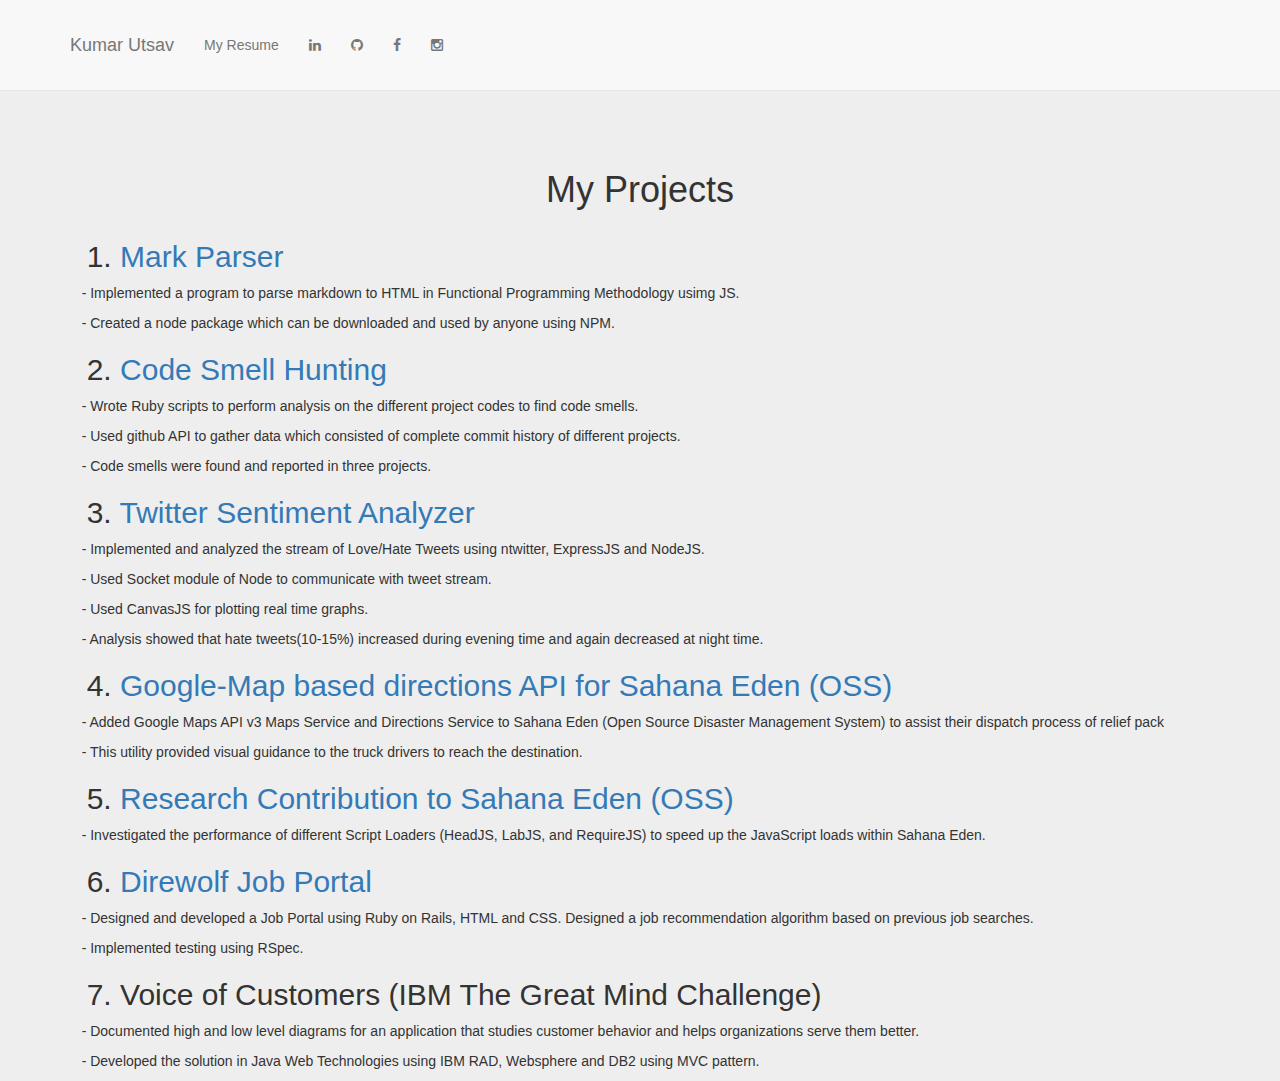
==== projects.html @ 86ebb469 "Complete profile website" ====
<!DOCTYPE html>
<html lang="en">

<head>

    <meta charset="utf-8">
    <meta http-equiv="X-UA-Compatible" content="IE=edge">
    <meta name="viewport" content="width=device-width, initial-scale=1">
    <meta name="description" content="">
    <meta name="author" content="">

    <title>Kumar Utsav</title>

    <!-- Bootstrap Core CSS -->
    <link href="css/bootstrap.min.css" rel="stylesheet">

    <!-- Custom CSS -->
    <link href="css/scrolling-nav.css" rel="stylesheet">

    <!-- Font Awesome CSS -->
    <link href="font-awesome/css/font-awesome.min.css" rel="stylesheet">

</head>



<body id="page-top" data-spy="scroll" data-target=".navbar-fixed-top">

    <!-- Navigation -->
    <nav class="navbar navbar-default navbar-fixed-top" role="navigation">
        <div class="container">
            <div class="navbar-header page-scroll">
                <button type="button" class="navbar-toggle" data-toggle="collapse" data-target=".navbar-ex1-collapse">
                    <span class="sr-only">Toggle navigation</span>
                    <span class="icon-bar"></span>
                    <span class="icon-bar"></span>
                    <span class="icon-bar"></span>
                </button>
                <a class="navbar-brand page-scroll" href="index.html">Kumar Utsav</a>
            </div>

            <!-- Collect the nav links, forms, and other content for toggling -->
            <div class="collapse navbar-collapse navbar-ex1-collapse">
                <ul class="nav navbar-nav">
                    <!-- Hidden li included to remove active class from about link when scrolled up past education section -->
                    <li class="hidden">
                        <a class="page-scroll" href="#page-top"></a>
                    </li>
            
                    <li>
                        <a class="page-scroll" href="assets/Resume.pdf">My Resume</a>
                    </li>
                    
                    <li><a href="https://www.linkedin.com/in/kutsav" class="fa fa-linkedin"><span class="label"></span></a></li>
                    <li><a href="https://github.com/kumar-utsav" class="fa fa-github"><span class="label"></span></a></li>
                    <li><a href="https://www.facebook.com/aeon.utsav" class="fa fa-facebook"><span class="label"></span></a></li> 
                    <li><a href="https://instagram.com/kumar_utsav/" class="fa fa-instagram"><span class="label"></span></a>
                </ul>
            </div>
            <!-- /.navbar-collapse -->
        </div>
        <!-- /.container -->
    </nav>


    <!-- Projects Section -->
    <section id="projects" class="project-section">
        <div class="container">
            <div class="row">
                <div class="col-lg-12">
                    <center><h1>My Projects</h1></center>
                </div>            
                <div class="col-lg-12">
                    <header>
                        <h2>&nbsp;&nbsp;1. <a href="https://github.com/bighero4/MarkParser">Mark Parser</a></h2>
                        <p >&nbsp;&nbsp;&nbsp;- Implemented a program to parse markdown to HTML in Functional Programming Methodology usimg JS.</p>
                        <p>&nbsp;&nbsp;&nbsp;- Created a node package which can be downloaded and used by anyone using NPM.</p>
                    </header> 

                    <header>
                        <h2>&nbsp;&nbsp;2. <a href="https://github.com/bighero4/badsmells">Code Smell Hunting</a></h2>
                        <p >&nbsp;&nbsp;&nbsp;- Wrote Ruby scripts to perform analysis on the different project codes to find code smells.</p>
                        <p> &nbsp;&nbsp;&nbsp;- Used github API to gather data which consisted of complete commit history of different projects.</p>
                        <p> &nbsp;&nbsp;&nbsp;- Code smells were found and reported in three projects.</p>
                    </header> 

                    <header>
                        <h2>&nbsp;&nbsp;3. <a href="https://github.com/kumar-utsav/TwitterSentiments">Twitter Sentiment Analyzer</a></h2>
                        <p >&nbsp;&nbsp;&nbsp;- Implemented and analyzed the stream of Love/Hate Tweets using ntwitter, ExpressJS and NodeJS.</p>
                        <p> &nbsp;&nbsp;&nbsp;- Used Socket module of Node to communicate with tweet stream.</p>
                        <p>&nbsp;&nbsp;&nbsp;- Used CanvasJS for plotting real time graphs.</p>
                        <p>&nbsp;&nbsp;&nbsp;- Analysis showed that hate tweets(10-15%) increased during evening time and again decreased at night time.</p>
                    </header> 

                    <header>
                        <h2>&nbsp;&nbsp;4. <a href="https://github.com/kumar-utsav/eden">Google-Map based directions API for Sahana Eden (OSS)</a></h2>
                        <p >&nbsp;&nbsp;&nbsp;- Added Google Maps API v3 Maps Service and Directions Service to Sahana Eden (Open Source Disaster Management System) to assist their dispatch process of relief pack</p>
                        <p> &nbsp;&nbsp;&nbsp;- This utility provided visual guidance to the truck drivers to reach the destination.</p>
                    </header> 

                    <header>
                        <h2>&nbsp;&nbsp;5. <a href="https://github.com/kumar-utsav/eden">Research Contribution to Sahana Eden (OSS)</a></h2>
                        <p >&nbsp;&nbsp;&nbsp;- Investigated the performance of different Script Loaders (HeadJS, LabJS, and RequireJS) to speed up the JavaScript loads within Sahana Eden.</p>
                    </header>

                    <header>
                        <h2>&nbsp;&nbsp;6. <a href="https://github.ncsu.edu/kutsav/DireWolfJobPortal-SB2">Direwolf Job Portal</a></h2>
                        <p >&nbsp;&nbsp;&nbsp;- Designed and developed a Job Portal using Ruby on Rails, HTML and CSS. Designed a job recommendation algorithm based on previous job searches.</p>
                        <p> &nbsp;&nbsp;&nbsp;- Implemented testing using RSpec.</p>
                    </header>   

                    <header>
                        <h2>&nbsp;&nbsp;7. Voice of Customers (IBM The Great Mind Challenge)</h2>
                        <p >&nbsp;&nbsp;&nbsp;- Documented high and low level diagrams for an application that studies customer behavior and helps organizations serve them better.</p>
                        <p> &nbsp;&nbsp;&nbsp;- Developed the solution in Java Web Technologies using IBM RAD, Websphere and DB2 using MVC pattern.</p>
                    </header> 
                </div>
            </div>
        </div>
    </section>

    <!-- jQuery -->
    <script src="js/jquery.js"></script>

    <!-- Bootstrap Core JavaScript -->
    <script src="js/bootstrap.min.js"></script>

    <!-- Scrolling Nav JavaScript -->
    <script src="js/jquery.easing.min.js"></script>
    <script src="js/scrolling-nav.js"></script>

</body>

</html>
---- css/scrolling-nav.css ----
/*!
 * Start Bootstrap - Scrolling Nav HTML Template (http://startbootstrap.com)
 * Code licensed under the Apache License v2.0.
 * For details, see http://www.apache.org/licenses/LICENSE-2.0.
 */

body {
    width: 100%;
    height: 100%;
}

html {
    width: 100%;
    height: 100%;
}

@media(min-width:767px) {
    .navbar {
        padding: 20px 0;
        -webkit-transition: background .5s ease-in-out,padding .5s ease-in-out;
        -moz-transition: background .5s ease-in-out,padding .5s ease-in-out;
        transition: background .5s ease-in-out,padding .5s ease-in-out;
    }

    .top-nav-collapse {
        padding: 0;
    }
}

/* Demo Sections - You can use these as guides or delete them - the scroller will work with any sort of height, fixed, undefined, or percentage based.
The padding is very important to make sure the scrollspy picks up the right area when scrolled to. Adjust the margin and padding of sections and children 
of those sections to manage the look and feel of the site. */

.intro-section {
    height: 100%;
    padding-top: 150px;
    text-align: center;
    background: #fff;
}

.edu-section {
    height: 100%;
    padding-top: 150px;
    text-align: center;
    background: #eee;
}

.work-section {
    height: 100%;
    padding-top: 150px;
    text-align: center;
    background: #fff;
}

.hobbies-section {
    height: 100%;
    padding-top: 150px;
    text-align: center;
    background: #eee;
}

.project-section {
    
    padding-top: 150px;
    background: #eee;
}
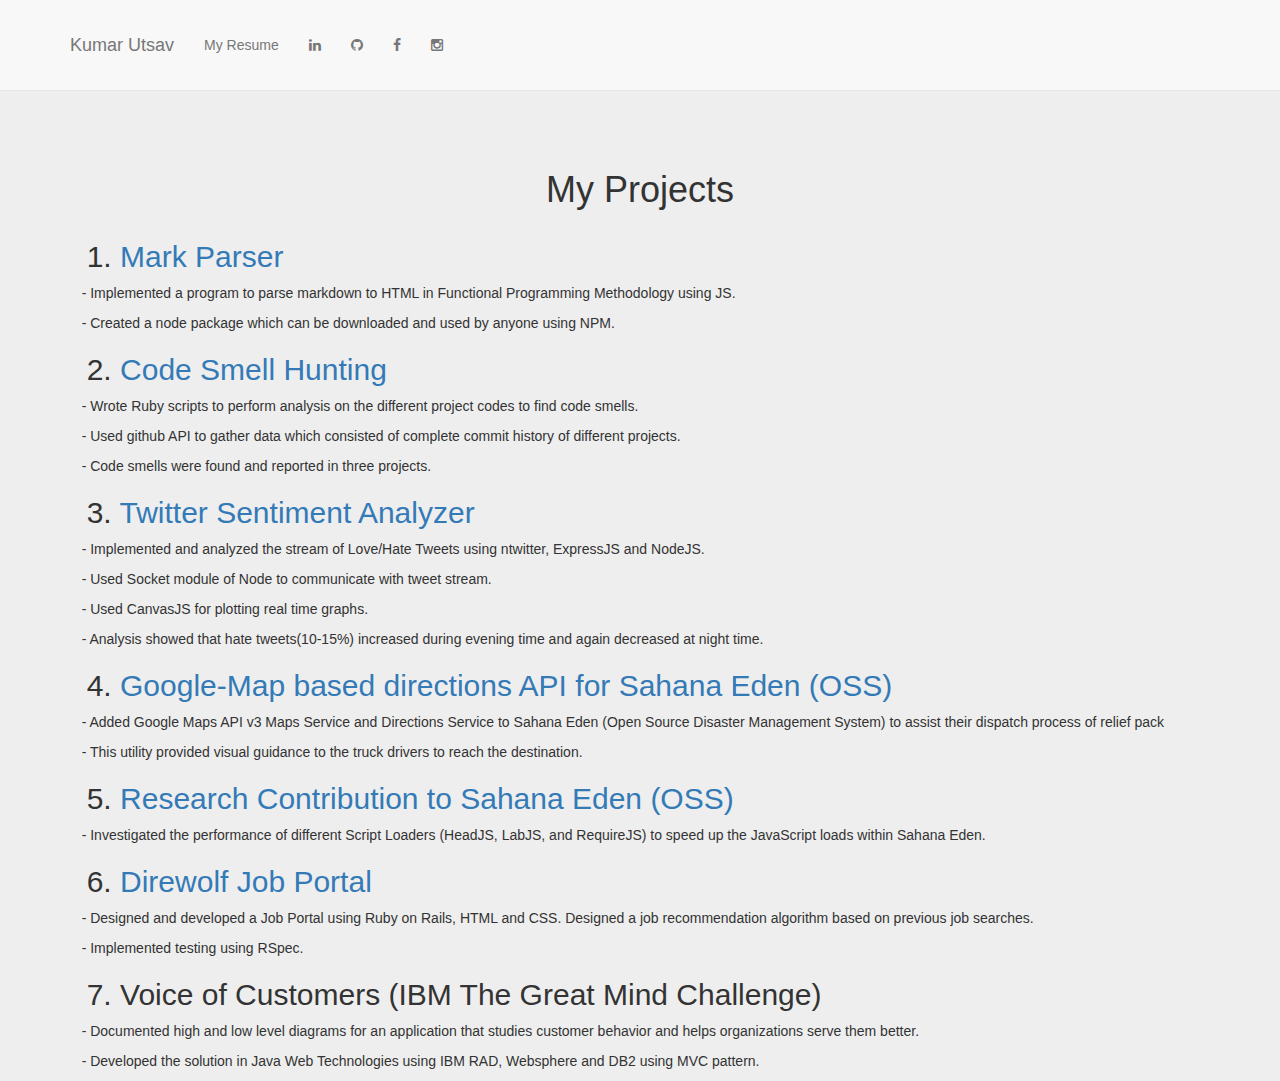
==== commit 15c0c511: "Fix typos." ====
--- a/projects.html
+++ b/projects.html
@@ -46,14 +46,14 @@
                     <li class="hidden">
                         <a class="page-scroll" href="#page-top"></a>
                     </li>
-            
+
                     <li>
                         <a class="page-scroll" href="assets/Resume.pdf">My Resume</a>
                     </li>
-                    
+
                     <li><a href="https://www.linkedin.com/in/kutsav" class="fa fa-linkedin"><span class="label"></span></a></li>
                     <li><a href="https://github.com/kumar-utsav" class="fa fa-github"><span class="label"></span></a></li>
-                    <li><a href="https://www.facebook.com/aeon.utsav" class="fa fa-facebook"><span class="label"></span></a></li> 
+                    <li><a href="https://www.facebook.com/aeon.utsav" class="fa fa-facebook"><span class="label"></span></a></li>
                     <li><a href="https://instagram.com/kumar_utsav/" class="fa fa-instagram"><span class="label"></span></a>
                 </ul>
             </div>
@@ -69,20 +69,20 @@
             <div class="row">
                 <div class="col-lg-12">
                     <center><h1>My Projects</h1></center>
-                </div>            
+                </div>
                 <div class="col-lg-12">
                     <header>
                         <h2>&nbsp;&nbsp;1. <a href="https://github.com/bighero4/MarkParser">Mark Parser</a></h2>
-                        <p >&nbsp;&nbsp;&nbsp;- Implemented a program to parse markdown to HTML in Functional Programming Methodology usimg JS.</p>
+                        <p >&nbsp;&nbsp;&nbsp;- Implemented a program to parse markdown to HTML in Functional Programming Methodology using JS.</p>
                         <p>&nbsp;&nbsp;&nbsp;- Created a node package which can be downloaded and used by anyone using NPM.</p>
-                    </header> 
+                    </header>
 
                     <header>
                         <h2>&nbsp;&nbsp;2. <a href="https://github.com/bighero4/badsmells">Code Smell Hunting</a></h2>
                         <p >&nbsp;&nbsp;&nbsp;- Wrote Ruby scripts to perform analysis on the different project codes to find code smells.</p>
                         <p> &nbsp;&nbsp;&nbsp;- Used github API to gather data which consisted of complete commit history of different projects.</p>
                         <p> &nbsp;&nbsp;&nbsp;- Code smells were found and reported in three projects.</p>
-                    </header> 
+                    </header>
 
                     <header>
                         <h2>&nbsp;&nbsp;3. <a href="https://github.com/kumar-utsav/TwitterSentiments">Twitter Sentiment Analyzer</a></h2>
@@ -90,13 +90,13 @@
                         <p> &nbsp;&nbsp;&nbsp;- Used Socket module of Node to communicate with tweet stream.</p>
                         <p>&nbsp;&nbsp;&nbsp;- Used CanvasJS for plotting real time graphs.</p>
                         <p>&nbsp;&nbsp;&nbsp;- Analysis showed that hate tweets(10-15%) increased during evening time and again decreased at night time.</p>
-                    </header> 
+                    </header>
 
                     <header>
                         <h2>&nbsp;&nbsp;4. <a href="https://github.com/kumar-utsav/eden">Google-Map based directions API for Sahana Eden (OSS)</a></h2>
                         <p >&nbsp;&nbsp;&nbsp;- Added Google Maps API v3 Maps Service and Directions Service to Sahana Eden (Open Source Disaster Management System) to assist their dispatch process of relief pack</p>
                         <p> &nbsp;&nbsp;&nbsp;- This utility provided visual guidance to the truck drivers to reach the destination.</p>
-                    </header> 
+                    </header>
 
                     <header>
                         <h2>&nbsp;&nbsp;5. <a href="https://github.com/kumar-utsav/eden">Research Contribution to Sahana Eden (OSS)</a></h2>
@@ -107,13 +107,13 @@
                         <h2>&nbsp;&nbsp;6. <a href="https://github.ncsu.edu/kutsav/DireWolfJobPortal-SB2">Direwolf Job Portal</a></h2>
                         <p >&nbsp;&nbsp;&nbsp;- Designed and developed a Job Portal using Ruby on Rails, HTML and CSS. Designed a job recommendation algorithm based on previous job searches.</p>
                         <p> &nbsp;&nbsp;&nbsp;- Implemented testing using RSpec.</p>
-                    </header>   
+                    </header>
 
                     <header>
                         <h2>&nbsp;&nbsp;7. Voice of Customers (IBM The Great Mind Challenge)</h2>
                         <p >&nbsp;&nbsp;&nbsp;- Documented high and low level diagrams for an application that studies customer behavior and helps organizations serve them better.</p>
                         <p> &nbsp;&nbsp;&nbsp;- Developed the solution in Java Web Technologies using IBM RAD, Websphere and DB2 using MVC pattern.</p>
-                    </header> 
+                    </header>
                 </div>
             </div>
         </div>
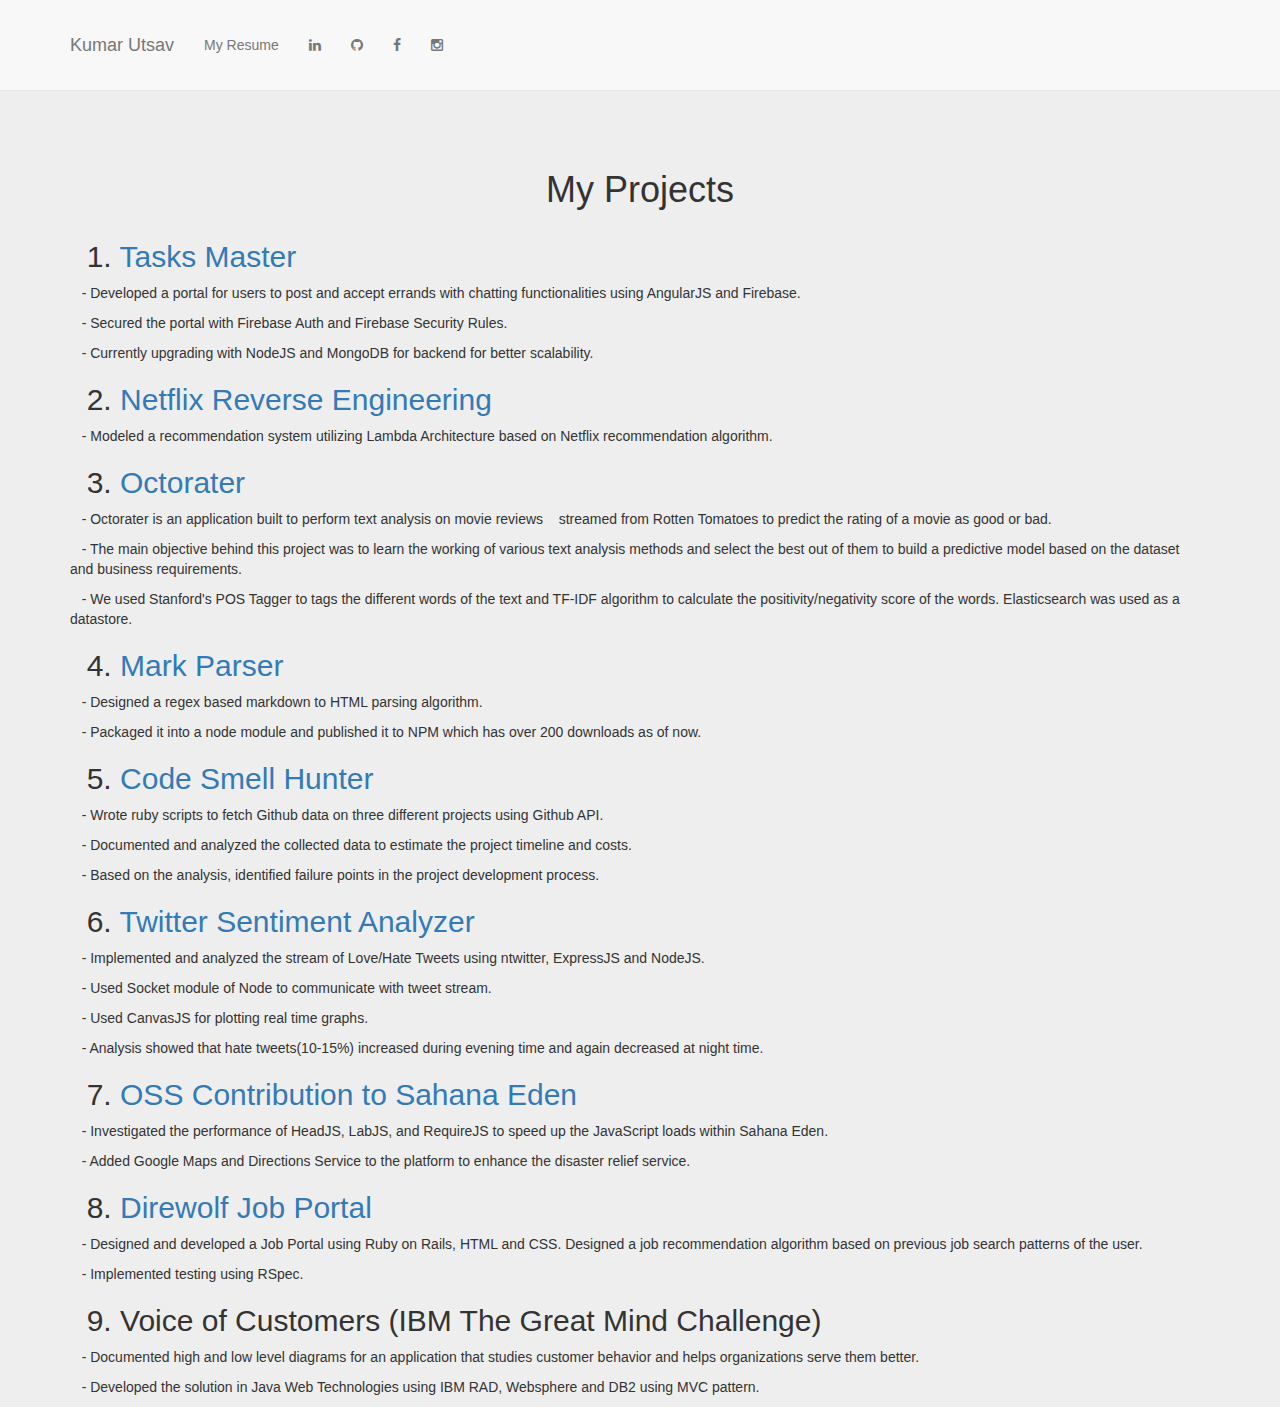
==== commit 06d76680: "Update profile." ====
--- a/projects.html
+++ b/projects.html
@@ -71,21 +71,44 @@
                     <center><h1>My Projects</h1></center>
                 </div>
                 <div class="col-lg-12">
+
                     <header>
-                        <h2>&nbsp;&nbsp;1. <a href="https://github.com/bighero4/MarkParser">Mark Parser</a></h2>
-                        <p >&nbsp;&nbsp;&nbsp;- Implemented a program to parse markdown to HTML in Functional Programming Methodology using JS.</p>
-                        <p>&nbsp;&nbsp;&nbsp;- Created a node package which can be downloaded and used by anyone using NPM.</p>
+                        <h2>&nbsp;&nbsp;1. <a href="https://github.com/kumar-utsav/Tasks-Master">Tasks Master</a></h2>
+                        <p>&nbsp;&nbsp;&nbsp;- Developed a portal for users to post and accept errands with chatting functionalities using AngularJS and Firebase.
+                        <p>&nbsp;&nbsp;&nbsp;- Secured the portal with Firebase Auth and Firebase Security Rules.</p>
+                        <p>&nbsp;&nbsp;&nbsp;- Currently upgrading with NodeJS and MongoDB for backend for better scalability.
+                        </p>
                     </header>
 
                     <header>
-                        <h2>&nbsp;&nbsp;2. <a href="https://github.com/bighero4/badsmells">Code Smell Hunting</a></h2>
-                        <p >&nbsp;&nbsp;&nbsp;- Wrote Ruby scripts to perform analysis on the different project codes to find code smells.</p>
-                        <p> &nbsp;&nbsp;&nbsp;- Used github API to gather data which consisted of complete commit history of different projects.</p>
-                        <p> &nbsp;&nbsp;&nbsp;- Code smells were found and reported in three projects.</p>
+                        <h2>&nbsp;&nbsp;2. <a href="https://docs.google.com/a/ncsu.edu/document/d/1S0datmcbtjCQvUcePcpoN30jSHLO_Dc2BmHRagf4y2g/edit?usp=sharing">Netflix Reverse Engineering</a></h2>
+                        <p>&nbsp;&nbsp;&nbsp;- Modeled a recommendation system utilizing Lambda Architecture based on Netflix recommendation algorithm.
+                        </p>
                     </header>
 
                     <header>
-                        <h2>&nbsp;&nbsp;3. <a href="https://github.com/kumar-utsav/TwitterSentiments">Twitter Sentiment Analyzer</a></h2>
+                        <h2>&nbsp;&nbsp;3. <a href="https://github.com/NCSU-Advanced-Algos/octorater">Octorater</a></h2>
+                        <p>&nbsp;&nbsp;&nbsp;- Octorater is an application built to perform text analysis on movie reviews &nbsp;&nbsp;&nbsp;streamed from Rotten Tomatoes to predict the rating of a movie as good or bad.</p>
+                        <p>&nbsp;&nbsp;&nbsp;- The main objective behind this project was to learn the working of various text analysis methods and select the best out of them to build a predictive model based on the dataset&nbsp;&nbsp;&nbsp; and business requirements.</p>
+                        <p>&nbsp;&nbsp;&nbsp;- We used Stanford's POS Tagger to tags the different words of the text and TF-IDF algorithm to calculate the positivity/negativity score of the words. Elasticsearch was used as a datastore. 
+                        </p>
+                    </header>
+
+                    <header>
+                        <h2>&nbsp;&nbsp;4. <a href="https://github.com/bighero4/MarkParser">Mark Parser</a></h2>
+                        <p>&nbsp;&nbsp;&nbsp;- Designed a regex based markdown to HTML parsing algorithm. </p>
+                        <p>&nbsp;&nbsp;&nbsp;- Packaged it into a node module and published it to NPM which has over 200 downloads as of now.</p>
+                    </header>
+
+                    <header>
+                        <h2>&nbsp;&nbsp;5. <a href="https://github.com/bighero4/badsmells">Code Smell Hunter</a></h2>
+                        <p >&nbsp;&nbsp;&nbsp;- Wrote ruby scripts to fetch Github data on three different projects using Github API.</p>
+                        <p> &nbsp;&nbsp;&nbsp;- Documented and analyzed the collected data to estimate the project timeline and costs.</p>
+                        <p> &nbsp;&nbsp;&nbsp;- Based on the analysis, identified failure points in the project development process.</p>
+                    </header>
+
+                    <header>
+                        <h2>&nbsp;&nbsp;6. <a href="https://github.com/kumar-utsav/TwitterSentiments">Twitter Sentiment Analyzer</a></h2>
                         <p >&nbsp;&nbsp;&nbsp;- Implemented and analyzed the stream of Love/Hate Tweets using ntwitter, ExpressJS and NodeJS.</p>
                         <p> &nbsp;&nbsp;&nbsp;- Used Socket module of Node to communicate with tweet stream.</p>
                         <p>&nbsp;&nbsp;&nbsp;- Used CanvasJS for plotting real time graphs.</p>
@@ -93,24 +116,19 @@
                     </header>
 
                     <header>
-                        <h2>&nbsp;&nbsp;4. <a href="https://github.com/kumar-utsav/eden">Google-Map based directions API for Sahana Eden (OSS)</a></h2>
-                        <p >&nbsp;&nbsp;&nbsp;- Added Google Maps API v3 Maps Service and Directions Service to Sahana Eden (Open Source Disaster Management System) to assist their dispatch process of relief pack</p>
-                        <p> &nbsp;&nbsp;&nbsp;- This utility provided visual guidance to the truck drivers to reach the destination.</p>
+                        <h2>&nbsp;&nbsp;7. <a href="https://github.com/kumar-utsav/eden">OSS Contribution to Sahana Eden</a></h2>
+                        <p >&nbsp;&nbsp;&nbsp;- Investigated the performance of HeadJS, LabJS, and RequireJS to speed up the JavaScript loads within Sahana Eden.</p>
+                        <p> &nbsp;&nbsp;&nbsp;- Added Google Maps and Directions Service to the platform to enhance the disaster relief service.</p>
                     </header>
 
                     <header>
-                        <h2>&nbsp;&nbsp;5. <a href="https://github.com/kumar-utsav/eden">Research Contribution to Sahana Eden (OSS)</a></h2>
-                        <p >&nbsp;&nbsp;&nbsp;- Investigated the performance of different Script Loaders (HeadJS, LabJS, and RequireJS) to speed up the JavaScript loads within Sahana Eden.</p>
-                    </header>
-
-                    <header>
-                        <h2>&nbsp;&nbsp;6. <a href="https://github.ncsu.edu/kutsav/DireWolfJobPortal-SB2">Direwolf Job Portal</a></h2>
-                        <p >&nbsp;&nbsp;&nbsp;- Designed and developed a Job Portal using Ruby on Rails, HTML and CSS. Designed a job recommendation algorithm based on previous job searches.</p>
+                        <h2>&nbsp;&nbsp;8. <a href="https://github.ncsu.edu/kutsav/DireWolfJobPortal-SB2">Direwolf Job Portal</a></h2>
+                        <p >&nbsp;&nbsp;&nbsp;- Designed and developed a Job Portal using Ruby on Rails, HTML and CSS. Designed a job recommendation algorithm based on previous job search patterns of the user.</p>
                         <p> &nbsp;&nbsp;&nbsp;- Implemented testing using RSpec.</p>
                     </header>
 
                     <header>
-                        <h2>&nbsp;&nbsp;7. Voice of Customers (IBM The Great Mind Challenge)</h2>
+                        <h2>&nbsp;&nbsp;9. Voice of Customers (IBM The Great Mind Challenge)</h2>
                         <p >&nbsp;&nbsp;&nbsp;- Documented high and low level diagrams for an application that studies customer behavior and helps organizations serve them better.</p>
                         <p> &nbsp;&nbsp;&nbsp;- Developed the solution in Java Web Technologies using IBM RAD, Websphere and DB2 using MVC pattern.</p>
                     </header>
--- a/css/scrolling-nav.css
+++ b/css/scrolling-nav.css
@@ -47,7 +47,7 @@
 
 .work-section {
     height: 100%;
-    padding-top: 150px;
+    padding-top: 60px;
     text-align: center;
     background: #fff;
 }
